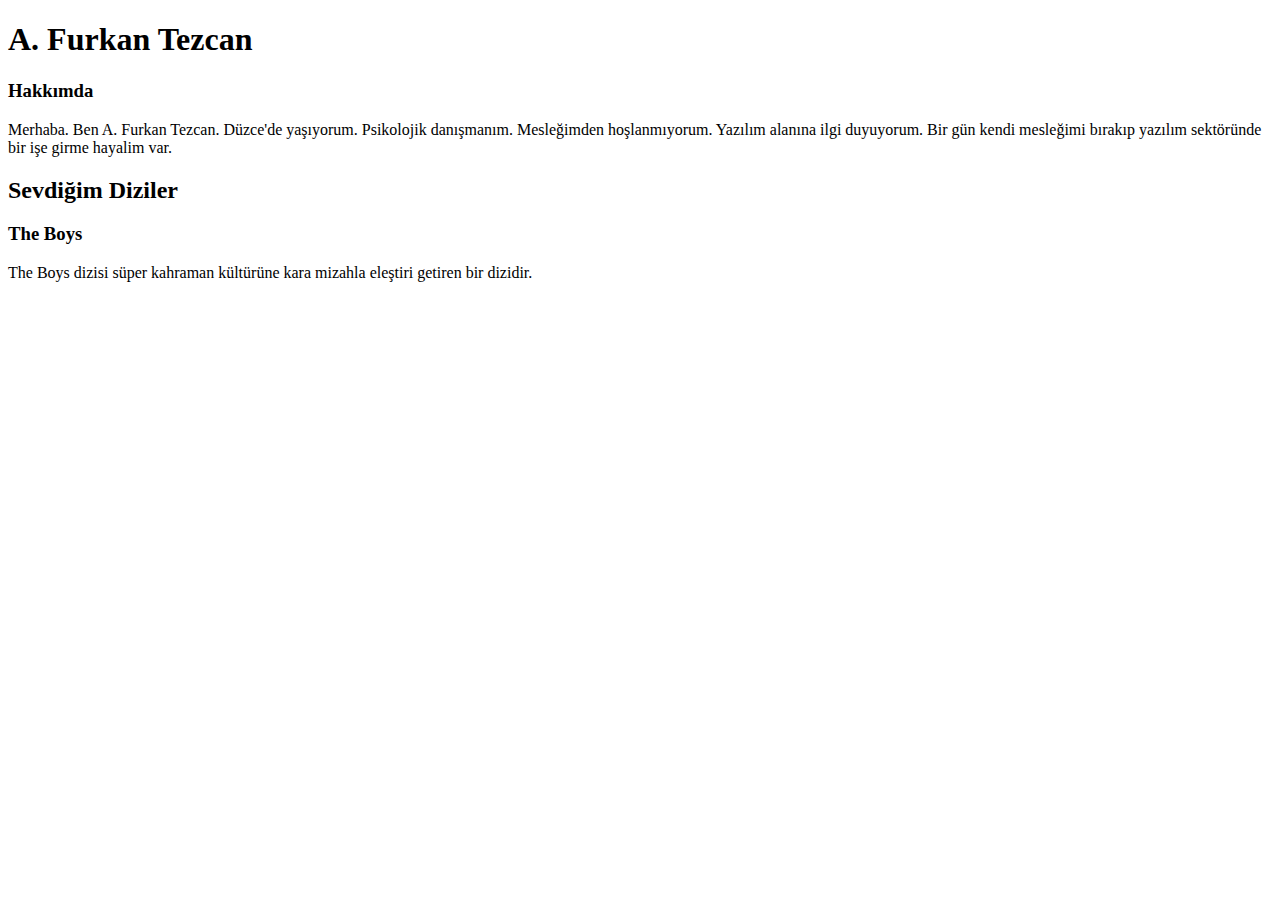
==== index.html @ a2efc06d "HTML Giriş bölümünün ödevi için hazırladığım html dosyası eklendi." ====
<!DOCTYPE html>
<html lang="en">
<head>
    <meta charset="UTF-8">
    <meta http-equiv="X-UA-Compatible" content="IE=edge">
    <meta name="viewport" content="width=device-width, initial-scale=1.0">
    <title>Document</title>
</head>
<body>
    <h1>A. Furkan Tezcan</h1>
    <h3>Hakkımda</h3>
    <p>Merhaba. Ben A. Furkan Tezcan. Düzce'de yaşıyorum. Psikolojik danışmanım. Mesleğimden hoşlanmıyorum. Yazılım alanına ilgi duyuyorum. Bir gün kendi mesleğimi bırakıp yazılım sektöründe bir işe girme hayalim var.</p>

    <h2>Sevdiğim Diziler</h2>
    <h3>The Boys</h3>
    <p>The Boys dizisi süper kahraman kültürüne kara mizahla eleştiri getiren bir dizidir.</p>
   
</body>
</html>
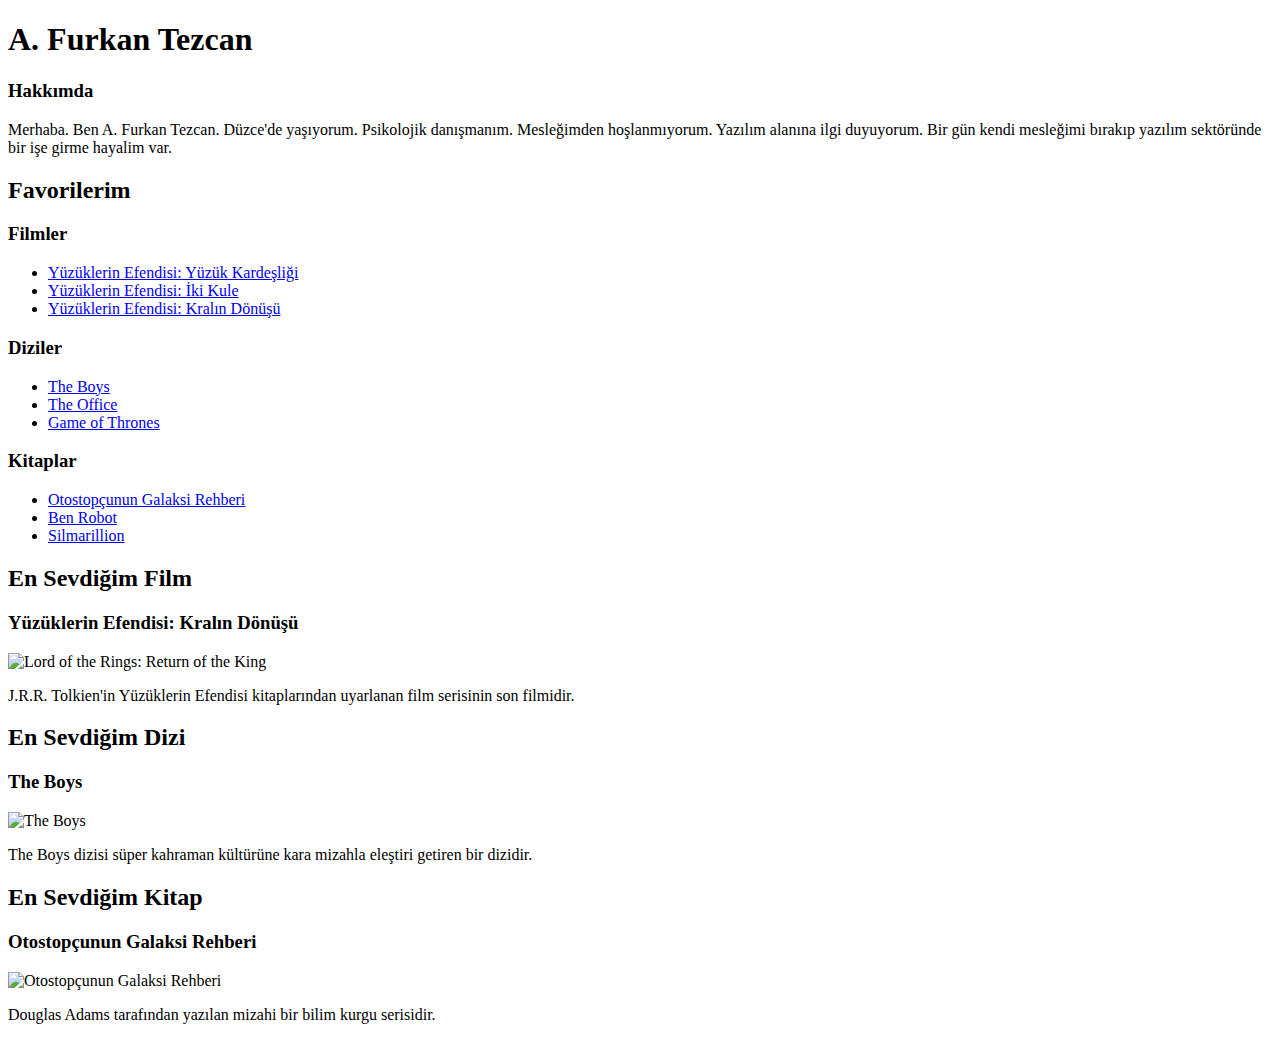
==== commit 7f345d41: "Listeler ve Diğer Özellikler konusunun ödevinin gerekleri eklendi." ====
--- a/index.html
+++ b/index.html
@@ -11,9 +11,42 @@
     <h3>Hakkımda</h3>
     <p>Merhaba. Ben A. Furkan Tezcan. Düzce'de yaşıyorum. Psikolojik danışmanım. Mesleğimden hoşlanmıyorum. Yazılım alanına ilgi duyuyorum. Bir gün kendi mesleğimi bırakıp yazılım sektöründe bir işe girme hayalim var.</p>
 
-    <h2>Sevdiğim Diziler</h2>
+    <h2>Favorilerim</h2>
+        <h3>Filmler</h3>
+        <ul>
+            <li><a href="https://www.imdb.com/title/tt0120737/" target="_blank">Yüzüklerin Efendisi: Yüzük Kardeşliği</a></li>
+            <li><a href="https://www.imdb.com/title/tt0167261/" target="_blank">Yüzüklerin Efendisi: İki Kule</a></li>
+            <li><a href="https://www.imdb.com/title/tt0167260/?ref_=nv_sr_srsg_1" target="_blank">Yüzüklerin Efendisi: Kralın Dönüşü</a></li>
+        </ul>
+
+        <h3>Diziler</h3>
+        <ul>
+            <li><a href="https://www.imdb.com/title/tt1190634/?ref_=nv_sr_srsg_0" target="_blank">The Boys</a></li>
+            <li><a href="https://www.imdb.com/title/tt0386676/?ref_=nv_sr_srsg_0" target="_blank">The Office</a></li>
+            <li><a href="https://www.imdb.com/title/tt0944947/?pf_rd_m=A2FGELUUNOQJNL&pf_rd_p=17c03f06-44b9-4cb2-b16c-dc6c6c11be81&pf_rd_r=CWSAKJC5GWVWY3GSHPM7&pf_rd_s=center-1&pf_rd_t=15506&pf_rd_i=tvmeter&ref_=chttvm_tt_11" target="_blank">Game of Thrones</a></li>
+        </ul>
+
+        <h3>Kitaplar</h3>
+        <ul>
+            <li><a href="https://www.goodreads.com/book/show/10421640-otostop-unun-galaksi-rehberi?ref=nav_sb_ss_1_8" target="_blank">Otostopçunun Galaksi Rehberi</a></li>
+            <li><a href="https://www.goodreads.com/book/show/32864707-ben-robot?ref=nav_sb_ss_1_9" target="_blank">Ben Robot</a></li>
+            <li><a href="https://www.goodreads.com/book/show/7332.The_Silmarillion?from_search=true&from_srp=true&qid=QHB3N1itCg&rank=1" target="_blank">Silmarillion</a></li>
+        </ul>
+
+
+    <h2>En Sevdiğim Film</h2>
+    <h3>Yüzüklerin Efendisi: Kralın Dönüşü</h3>
+    <img src="https://occ-0-3211-38.1.nflxso.net/dnm/api/v6/6gmvu2hxdfnQ55LZZjyzYR4kzGk/AAAABdo5havGZN1pB4N8-A4UpLqJSNzQT1apPofuC864w7iI_UCr3h_Iy2zjntwCU2C-y1NG3J2eeVXeIq2rxDyj-nLBZk2Q9F9y0yDT.jpg?r=24b" alt="Lord of the Rings: Return of the King" height="300vh" width="600vh">
+    <p>J.R.R. Tolkien'in Yüzüklerin Efendisi kitaplarından uyarlanan film serisinin son filmidir.</p>
+
+    <h2>En Sevdiğim Dizi</h2>
     <h3>The Boys</h3>
+    <img src="https://geekyapar.com/wp-content/uploads/2022/07/the-boys-s2.jpg" alt="The Boys" height="300vh" width="600vh">
     <p>The Boys dizisi süper kahraman kültürüne kara mizahla eleştiri getiren bir dizidir.</p>
-   
+
+    <h2>En Sevdiğim Kitap</h2>
+    <h3>Otostopçunun Galaksi Rehberi</h3>
+    <img src="https://i.dr.com.tr/cache/600x600-0/originals/0001711082001-1.jpg" alt="Otostopçunun Galaksi Rehberi" height="500vh" width="300vh">
+    <p>Douglas Adams tarafından yazılan mizahi bir bilim kurgu serisidir.</p>
 </body>
 </html>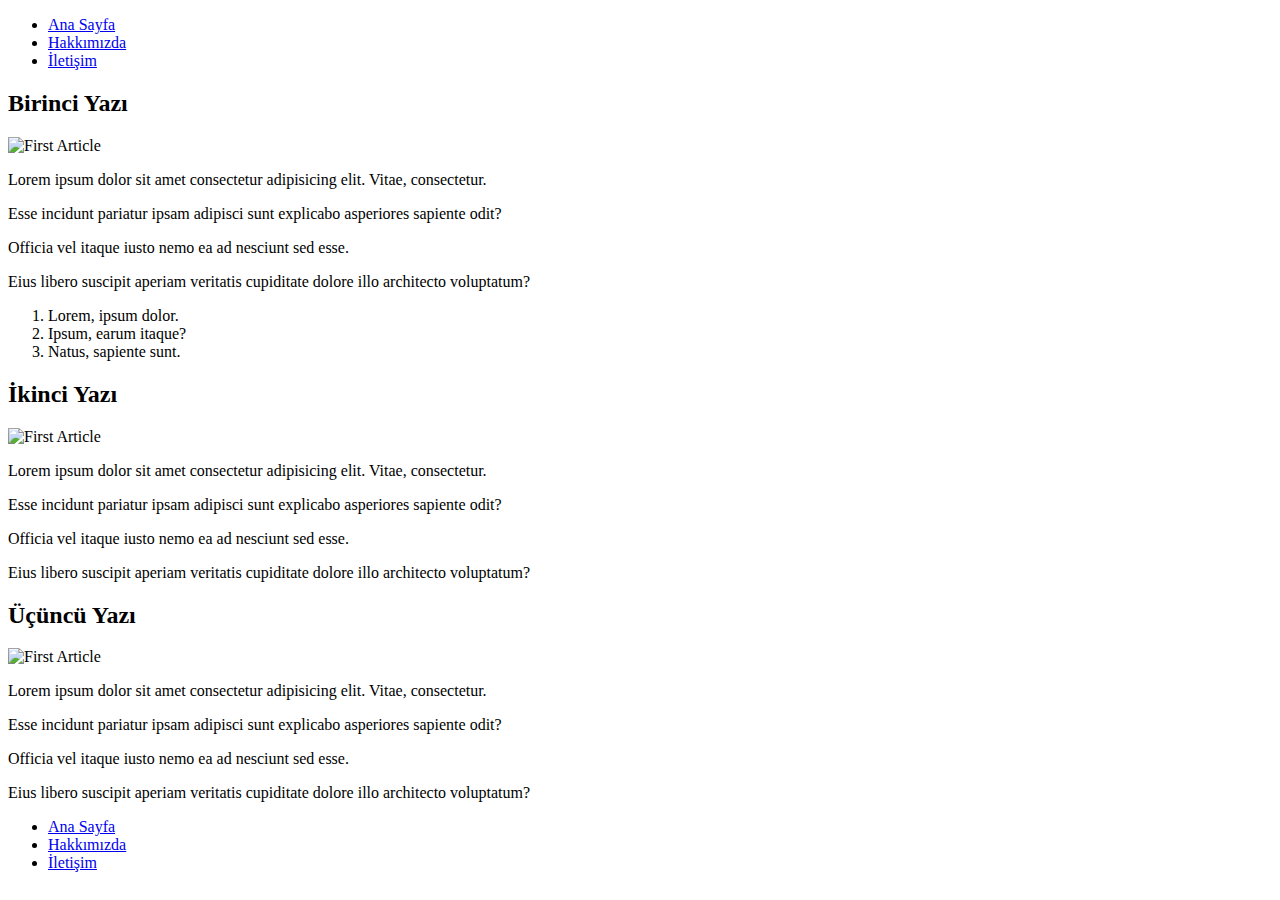
==== commit 3c656b56: "End of Chapter Work" ====
--- a/index.html
+++ b/index.html
@@ -1,52 +1,74 @@
 <!DOCTYPE html>
-<html lang="en">
+<html lang="tr">
 <head>
     <meta charset="UTF-8">
     <meta http-equiv="X-UA-Compatible" content="IE=edge">
     <meta name="viewport" content="width=device-width, initial-scale=1.0">
-    <title>Document</title>
+    <title>Furkan Tezcan</title>
 </head>
 <body>
-    <h1>A. Furkan Tezcan</h1>
-    <h3>Hakkımda</h3>
-    <p>Merhaba. Ben A. Furkan Tezcan. Düzce'de yaşıyorum. Psikolojik danışmanım. Mesleğimden hoşlanmıyorum. Yazılım alanına ilgi duyuyorum. Bir gün kendi mesleğimi bırakıp yazılım sektöründe bir işe girme hayalim var.</p>
 
-    <h2>Favorilerim</h2>
-        <h3>Filmler</h3>
+    <!--Navbar Start-->
+    
+    <header>
+        <nav>
+            <ul>
+                <li><a href="index.html">Ana Sayfa</a></li>
+                <li><a href="about-us.html">Hakkımızda</a></li>
+                <li><a href="contact.html">İletişim</a></li>
+            </ul>
+        </nav>
+    </header>
+
+    <!--Navbar End-->
+
+    <!--Content Start-->
+    <section>
+        <!--Articles Start-->
+        <article>
+            <h2>Birinci Yazı</h2>
+            <img src="https://picsum.photos/id/234/600/300" alt="First Article">
+            <p>Lorem ipsum dolor sit amet consectetur adipisicing elit. Vitae, consectetur.</p>
+            <p>Esse incidunt pariatur ipsam adipisci sunt explicabo asperiores sapiente odit?</p>
+            <p>Officia vel itaque iusto nemo ea ad nesciunt sed esse.</p>
+            <p>Eius libero suscipit aperiam veritatis cupiditate dolore illo architecto voluptatum?</p>
+            <p>
+                <ol>
+                    <li>Lorem, ipsum dolor.</li>
+                    <li>Ipsum, earum itaque?</li>
+                    <li>Natus, sapiente sunt.</li>
+                </ol>
+            </p>
+        </article>
+        <article>
+            <h2>İkinci Yazı</h2>
+            <img src="https://picsum.photos/id/217/600/300" alt="First Article">
+            <p>Lorem ipsum dolor sit amet consectetur adipisicing elit. Vitae, consectetur.</p>
+            <p>Esse incidunt pariatur ipsam adipisci sunt explicabo asperiores sapiente odit?</p>
+            <p>Officia vel itaque iusto nemo ea ad nesciunt sed esse.</p>
+            <p>Eius libero suscipit aperiam veritatis cupiditate dolore illo architecto voluptatum?</p>
+        </article>
+        <article>
+            <h2>Üçüncü Yazı</h2>
+            <img src="https://picsum.photos/id/235/600/300" alt="First Article">
+            <p>Lorem ipsum dolor sit amet consectetur adipisicing elit. Vitae, consectetur.</p>
+            <p>Esse incidunt pariatur ipsam adipisci sunt explicabo asperiores sapiente odit?</p>
+            <p>Officia vel itaque iusto nemo ea ad nesciunt sed esse.</p>
+            <p>Eius libero suscipit aperiam veritatis cupiditate dolore illo architecto voluptatum?</p>
+        </article>
+        <!--Articles End-->
+    </section>
+    <!--Content End-->
+
+    <!--Footer Start-->
+<footer>
+    <nav>
         <ul>
-            <li><a href="https://www.imdb.com/title/tt0120737/" target="_blank">Yüzüklerin Efendisi: Yüzük Kardeşliği</a></li>
-            <li><a href="https://www.imdb.com/title/tt0167261/" target="_blank">Yüzüklerin Efendisi: İki Kule</a></li>
-            <li><a href="https://www.imdb.com/title/tt0167260/?ref_=nv_sr_srsg_1" target="_blank">Yüzüklerin Efendisi: Kralın Dönüşü</a></li>
+            <li><a href="index.html">Ana Sayfa</a></li>
+            <li><a href="about-us.html">Hakkımızda</a></li>
+            <li><a href="contact.html">İletişim</a></li>
         </ul>
-
-        <h3>Diziler</h3>
-        <ul>
-            <li><a href="https://www.imdb.com/title/tt1190634/?ref_=nv_sr_srsg_0" target="_blank">The Boys</a></li>
-            <li><a href="https://www.imdb.com/title/tt0386676/?ref_=nv_sr_srsg_0" target="_blank">The Office</a></li>
-            <li><a href="https://www.imdb.com/title/tt0944947/?pf_rd_m=A2FGELUUNOQJNL&pf_rd_p=17c03f06-44b9-4cb2-b16c-dc6c6c11be81&pf_rd_r=CWSAKJC5GWVWY3GSHPM7&pf_rd_s=center-1&pf_rd_t=15506&pf_rd_i=tvmeter&ref_=chttvm_tt_11" target="_blank">Game of Thrones</a></li>
-        </ul>
-
-        <h3>Kitaplar</h3>
-        <ul>
-            <li><a href="https://www.goodreads.com/book/show/10421640-otostop-unun-galaksi-rehberi?ref=nav_sb_ss_1_8" target="_blank">Otostopçunun Galaksi Rehberi</a></li>
-            <li><a href="https://www.goodreads.com/book/show/32864707-ben-robot?ref=nav_sb_ss_1_9" target="_blank">Ben Robot</a></li>
-            <li><a href="https://www.goodreads.com/book/show/7332.The_Silmarillion?from_search=true&from_srp=true&qid=QHB3N1itCg&rank=1" target="_blank">Silmarillion</a></li>
-        </ul>
-
-
-    <h2>En Sevdiğim Film</h2>
-    <h3>Yüzüklerin Efendisi: Kralın Dönüşü</h3>
-    <img src="https://occ-0-3211-38.1.nflxso.net/dnm/api/v6/6gmvu2hxdfnQ55LZZjyzYR4kzGk/AAAABdo5havGZN1pB4N8-A4UpLqJSNzQT1apPofuC864w7iI_UCr3h_Iy2zjntwCU2C-y1NG3J2eeVXeIq2rxDyj-nLBZk2Q9F9y0yDT.jpg?r=24b" alt="Lord of the Rings: Return of the King" height="300vh" width="600vh">
-    <p>J.R.R. Tolkien'in Yüzüklerin Efendisi kitaplarından uyarlanan film serisinin son filmidir.</p>
-
-    <h2>En Sevdiğim Dizi</h2>
-    <h3>The Boys</h3>
-    <img src="https://geekyapar.com/wp-content/uploads/2022/07/the-boys-s2.jpg" alt="The Boys" height="300vh" width="600vh">
-    <p>The Boys dizisi süper kahraman kültürüne kara mizahla eleştiri getiren bir dizidir.</p>
-
-    <h2>En Sevdiğim Kitap</h2>
-    <h3>Otostopçunun Galaksi Rehberi</h3>
-    <img src="https://i.dr.com.tr/cache/600x600-0/originals/0001711082001-1.jpg" alt="Otostopçunun Galaksi Rehberi" height="500vh" width="300vh">
-    <p>Douglas Adams tarafından yazılan mizahi bir bilim kurgu serisidir.</p>
+    </nav>
+</footer>
 </body>
 </html>